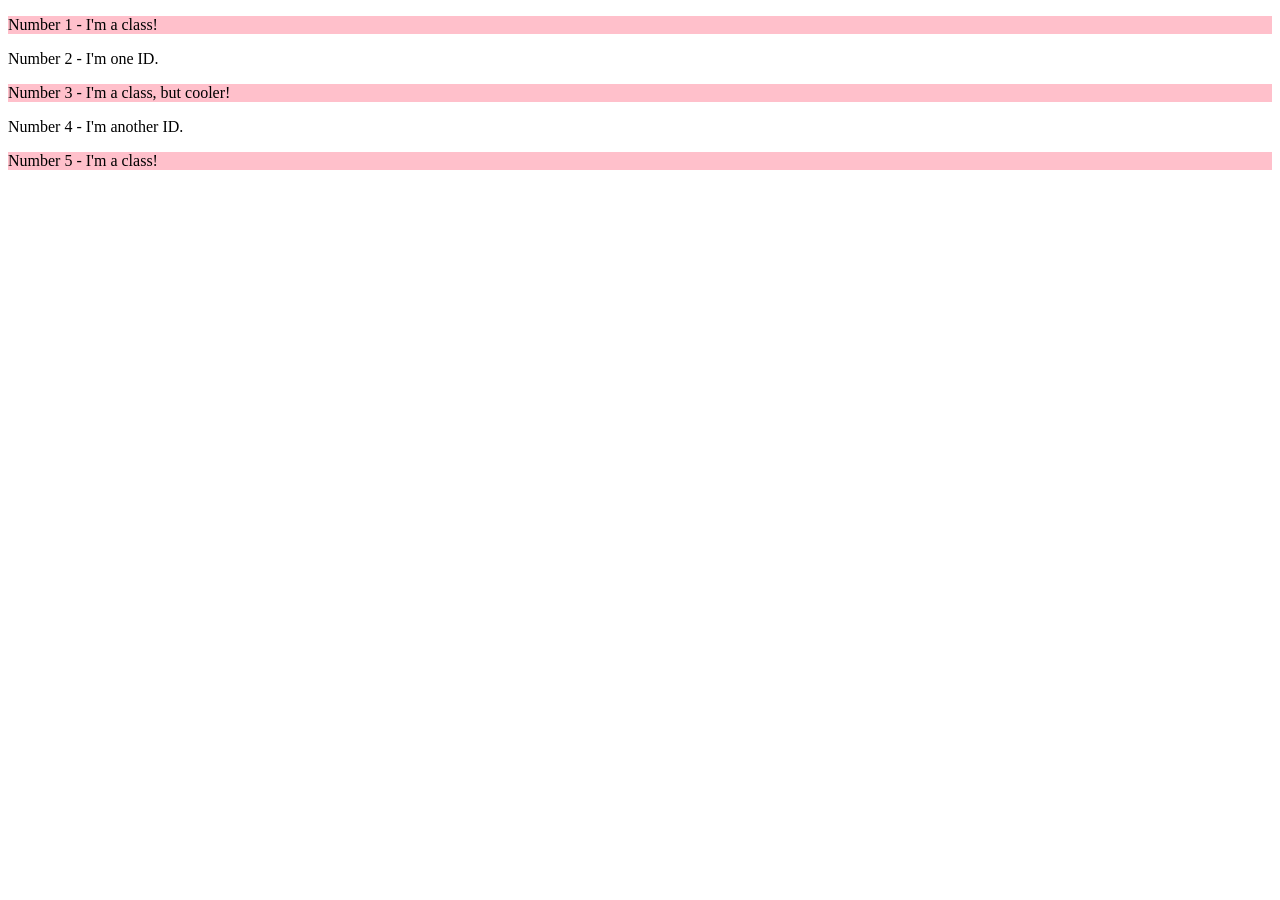
==== foundations/intro-to-css/02-class-id-selectors/index.html @ 31baa0fd "Add ids and classes to relevant elements and add css for odd elements" ====
<!DOCTYPE html>
<html lang="en">
  <head>
    <meta charset="UTF-8">
    <meta http-equiv="X-UA-Compatible" content="IE=edge">
    <meta name="viewport" content="width=device-width, initial-scale=1.0">
    <title>Class and ID Selectors</title>
    <link rel="stylesheet" href="style.css">
  </head>
  <body>
    <p class="pclass">Number 1 - I'm a class!</p>
    <div id="second">Number 2 - I'm one ID.</div>
    <p class="pclass" id="third">Number 3 - I'm a class, but cooler!</p>
    <div>Number 4 - I'm another ID.</div>
    <p class="pclass">Number 5 - I'm a class!</p>
  </body>
</html>
---- foundations/intro-to-css/02-class-id-selectors/style.css ----
/* Add CSS Styling */
p{
	background-color: pink;
	font: Verdana, DejaVu Sans; sans-serif;
}
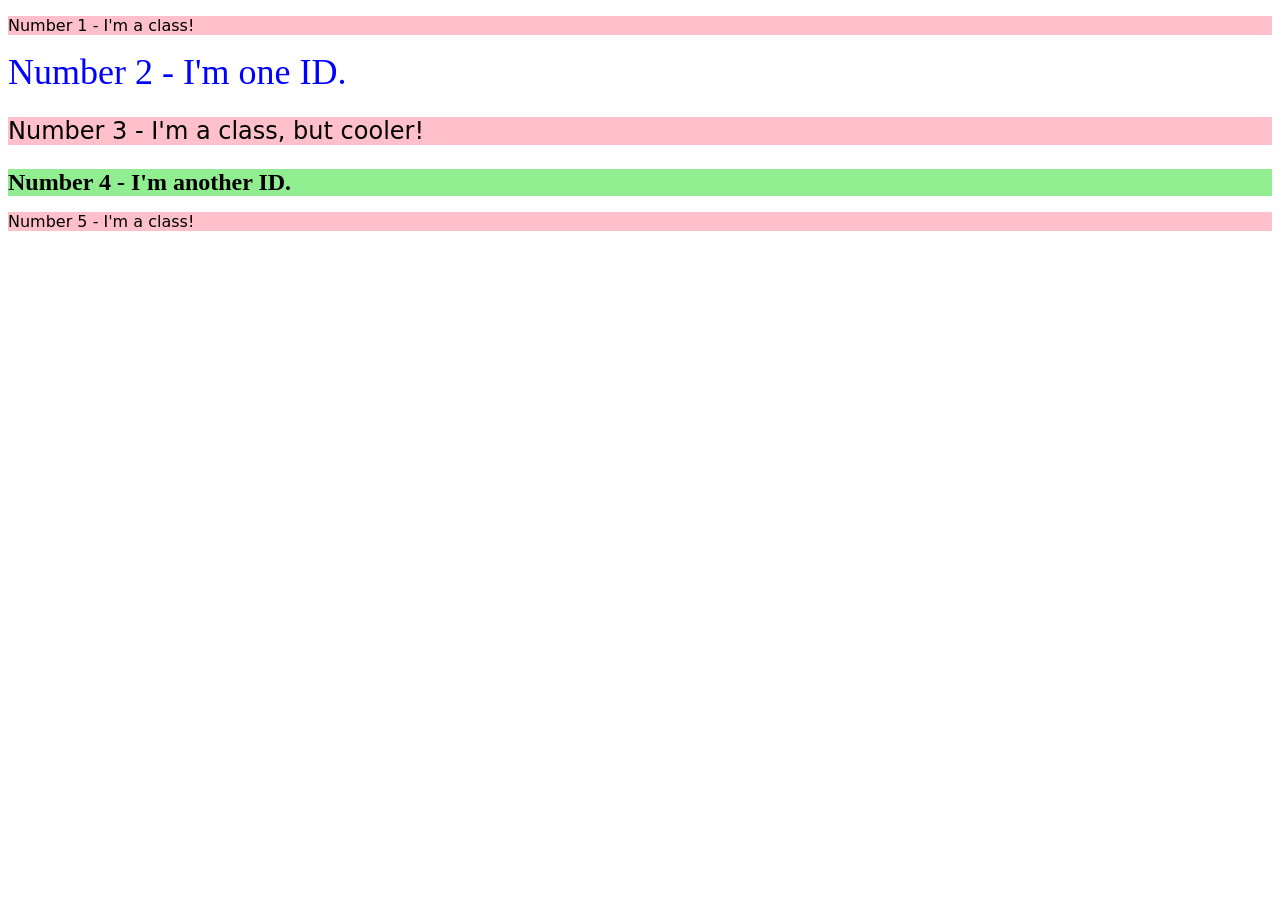
==== commit f4e1fb72: "Add styles to all elements Finish adding all classes and relevant style changes to each class as spe" ====
--- a/foundations/intro-to-css/02-class-id-selectors/index.html
+++ b/foundations/intro-to-css/02-class-id-selectors/index.html
@@ -10,8 +10,8 @@
   <body>
     <p class="pclass">Number 1 - I'm a class!</p>
     <div id="second">Number 2 - I'm one ID.</div>
-    <p class="pclass" id="third">Number 3 - I'm a class, but cooler!</p>
-    <div>Number 4 - I'm another ID.</div>
+    <p class="pclass pclass2" id="third">Number 3 - I'm a class, but cooler!</p>
+    <div id="fourth">Number 4 - I'm another ID.</div>
     <p class="pclass">Number 5 - I'm a class!</p>
   </body>
 </html>
--- a/foundations/intro-to-css/02-class-id-selectors/style.css
+++ b/foundations/intro-to-css/02-class-id-selectors/style.css
@@ -1,5 +1,17 @@
 /* Add CSS Styling */
-p{
+.pclass{
 	background-color: pink;
-	font: Verdana, DejaVu Sans; sans-serif;
+	font-family: Verdana, "DejaVu Sans", sans-serif;
 }
+.pclass2{
+	font-size: 24px;
+}
+#second{
+	color:blue;
+	font-size: 36px;
+}
+#fourth{
+	background-color:lightgreen;
+	font-size: 24px;
+	font-weight: bold;
+}
